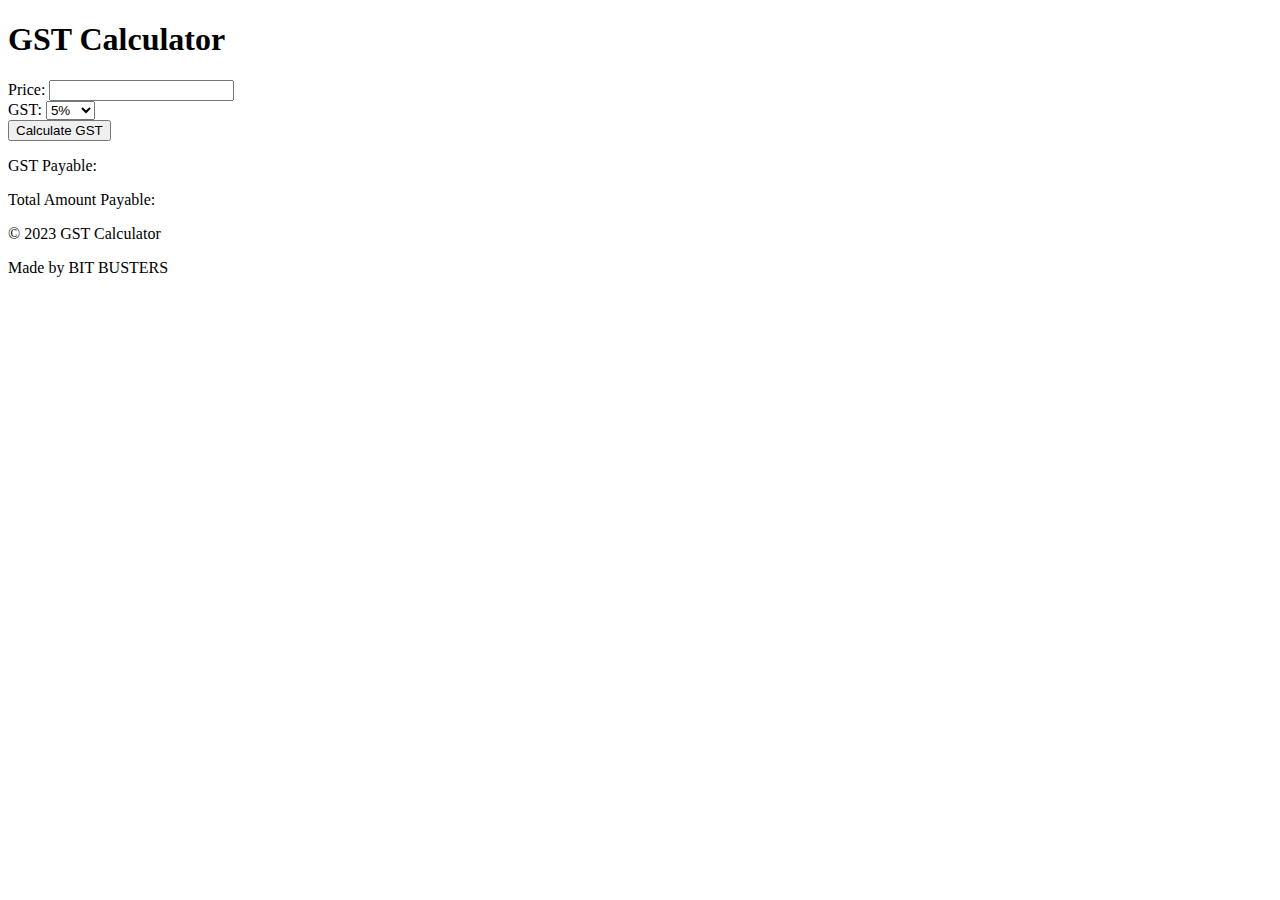
==== index.html @ c02402af "Add script.js and change made by to BIT BUSTERS" ====
<!DOCTYPE html>
<html lang="en">
  <head>
    <meta charset="UTF-8" />
    <meta http-equiv="X-UA-Compatible" content="IE=edge" />
    <meta name="viewport" content="width=device-width, initial-scale=1.0" />
    <title>GST Calculator</title>
    <link rel="stylesheet" href="style.css" />
    <script src="./script.js" defer></script>
  </head>
  <body>
    <header>
      <h1>GST Calculator</h1>
    </header>
    <main>
      <form>
        <label for="price">Price:</label>
        <input type="number" id="price" name="price" required />
        <br />
        <label for="gst">GST:</label>
        <select id="gst" name="gst">
          <option value="5">5%</option>
          <option value="12">12%</option>
          <option value="18">18%</option>
          <option value="28">28%</option>
        </select>
        <br />
        <button type="submit">Calculate GST</button>
      </form>
      <div id="result">
        <p>GST Payable: <span id="gstAmount"></span></p>
        <p>Total Amount Payable: <span id="totalAmount"></span></p>
      </div>
    </main>
    <footer>
      <p>&copy; 2023 GST Calculator</p>
      <p>Made by BIT BUSTERS</p>
    </footer>
  </body>
</html>
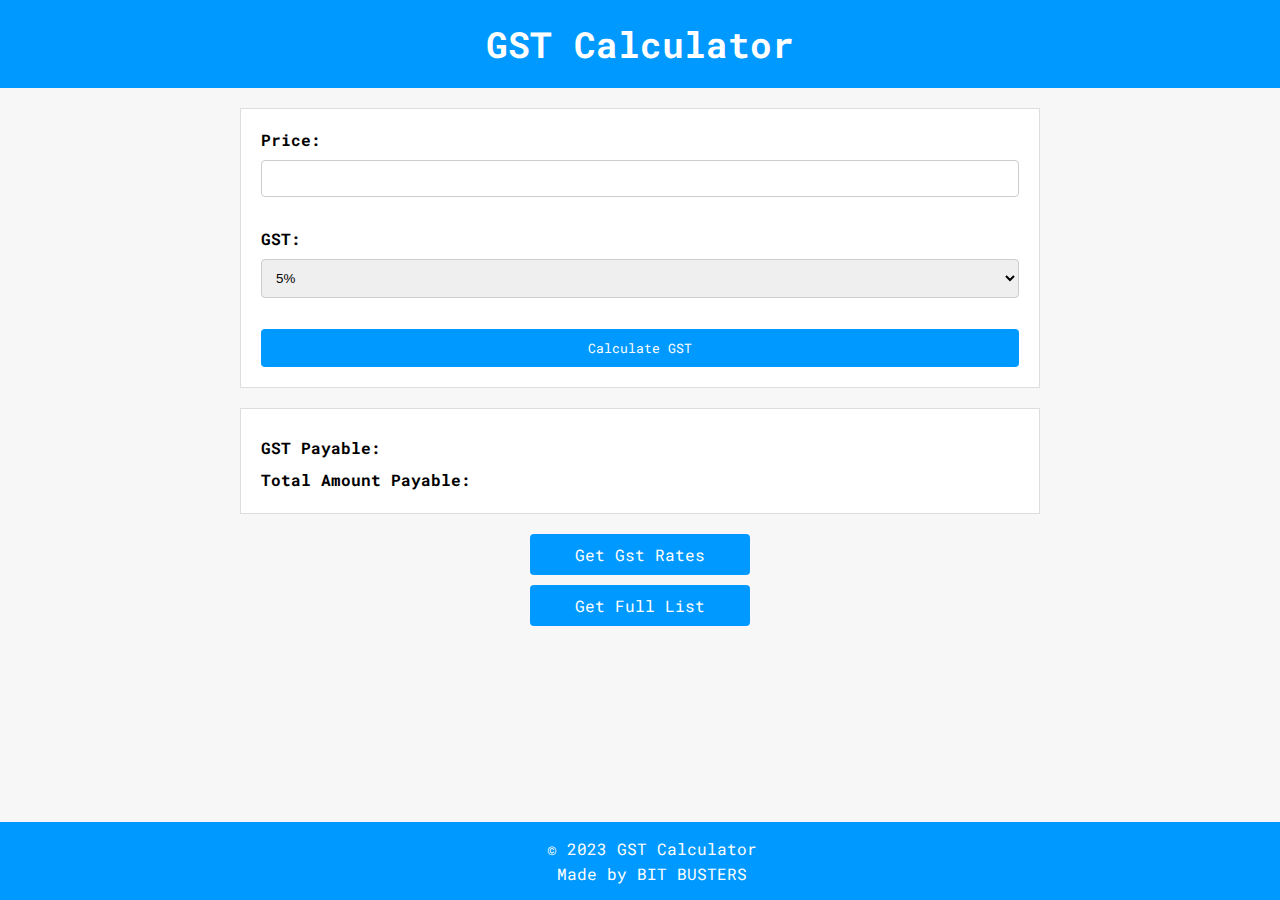
==== commit ae6485a5: "Add gstRates.html, modifies style.css and index.html" ====
--- a/index.html
+++ b/index.html
@@ -32,6 +32,12 @@
         <p>Total Amount Payable: <span id="totalAmount"></span></p>
       </div>
     </main>
+    <div class="gstRates">
+      <a href="./gstRates.html">Get Gst Rates</a>
+    </div>
+    <div class="gstRates">
+      <a href="https://cleartax.in/s/gst-rates">Get Full List</a>
+    </div>
     <footer>
       <p>&copy; 2023 GST Calculator</p>
       <p>Made by BIT BUSTERS</p>
--- a/style.css
+++ b/style.css
@@ -0,0 +1,136 @@
+@import url("https://fonts.googleapis.com/css2?family=Roboto+Mono&display=swap");
+body {
+  font-family: "Roboto Mono", monospace;
+  margin: 0;
+  padding: 0;
+  background-color: #f7f7f7;
+}
+
+header {
+  background-color: #0099ff;
+  color: #fff;
+  padding: 20px;
+  text-align: center;
+}
+
+h1 {
+  margin: 0;
+  font-size: 36px;
+}
+
+main {
+  max-width: 800px;
+  margin: 0 auto;
+  padding: 20px;
+}
+
+form {
+  display: flex;
+  flex-direction: column;
+  margin-bottom: 20px;
+  background-color: #fff;
+  border: 1px solid #ddd;
+  padding: 20px;
+}
+
+label {
+  font-weight: bold;
+  margin-bottom: 10px;
+}
+
+input[type="number"],
+select {
+  padding: 10px;
+  margin-bottom: 10px;
+  border: 1px solid #ccc;
+  border-radius: 4px;
+}
+
+button[type="submit"] {
+  font-family: "Roboto Mono", monospace;
+  padding: 10px;
+  background-color: #0099ff;
+  color: #fff;
+  border: none;
+  border-radius: 4px;
+  cursor: pointer;
+}
+
+button[type="submit"]:hover {
+  background-color: #0066cc;
+}
+
+#result {
+  background-color: #fff;
+  border: 1px solid #ddd;
+  padding: 20px;
+  /* display: none; */
+  margin-top: 20px;
+}
+
+#result p {
+  margin: 0;
+  font-weight: bold;
+}
+
+#result span {
+  font-size: 24px;
+  color: #0099ff;
+}
+
+footer {
+  position: fixed;
+  bottom: 0;
+  left: 0;
+  width: 100%;
+  padding: 12px;
+  background-color: #0099ff;
+  color: #fff;
+  text-align: center;
+}
+
+footer p {
+  margin: 4px;
+}
+
+main {
+  padding: 20px;
+}
+
+.gstRates {
+  border-radius: 4px;
+  max-width: 200px;
+  margin: 0 auto;
+  background-color: #0099ff;
+  /* margin: 20px; */
+  padding: 10px;
+  text-align: center;
+  margin-bottom: 10px;
+}
+a {
+  padding: 5px;
+  color: #fff;
+  text-decoration: none;
+}
+
+table {
+  border-collapse: collapse;
+  width: 100%;
+  margin-bottom: 20px;
+}
+
+th,
+td {
+  text-align: left;
+  padding: 8px;
+  border-bottom: 1px solid #ddd;
+}
+
+th {
+  background-color: #0099ff;
+  color: white;
+}
+
+tr:nth-child(even) {
+  background-color: #f2f2f2;
+}
